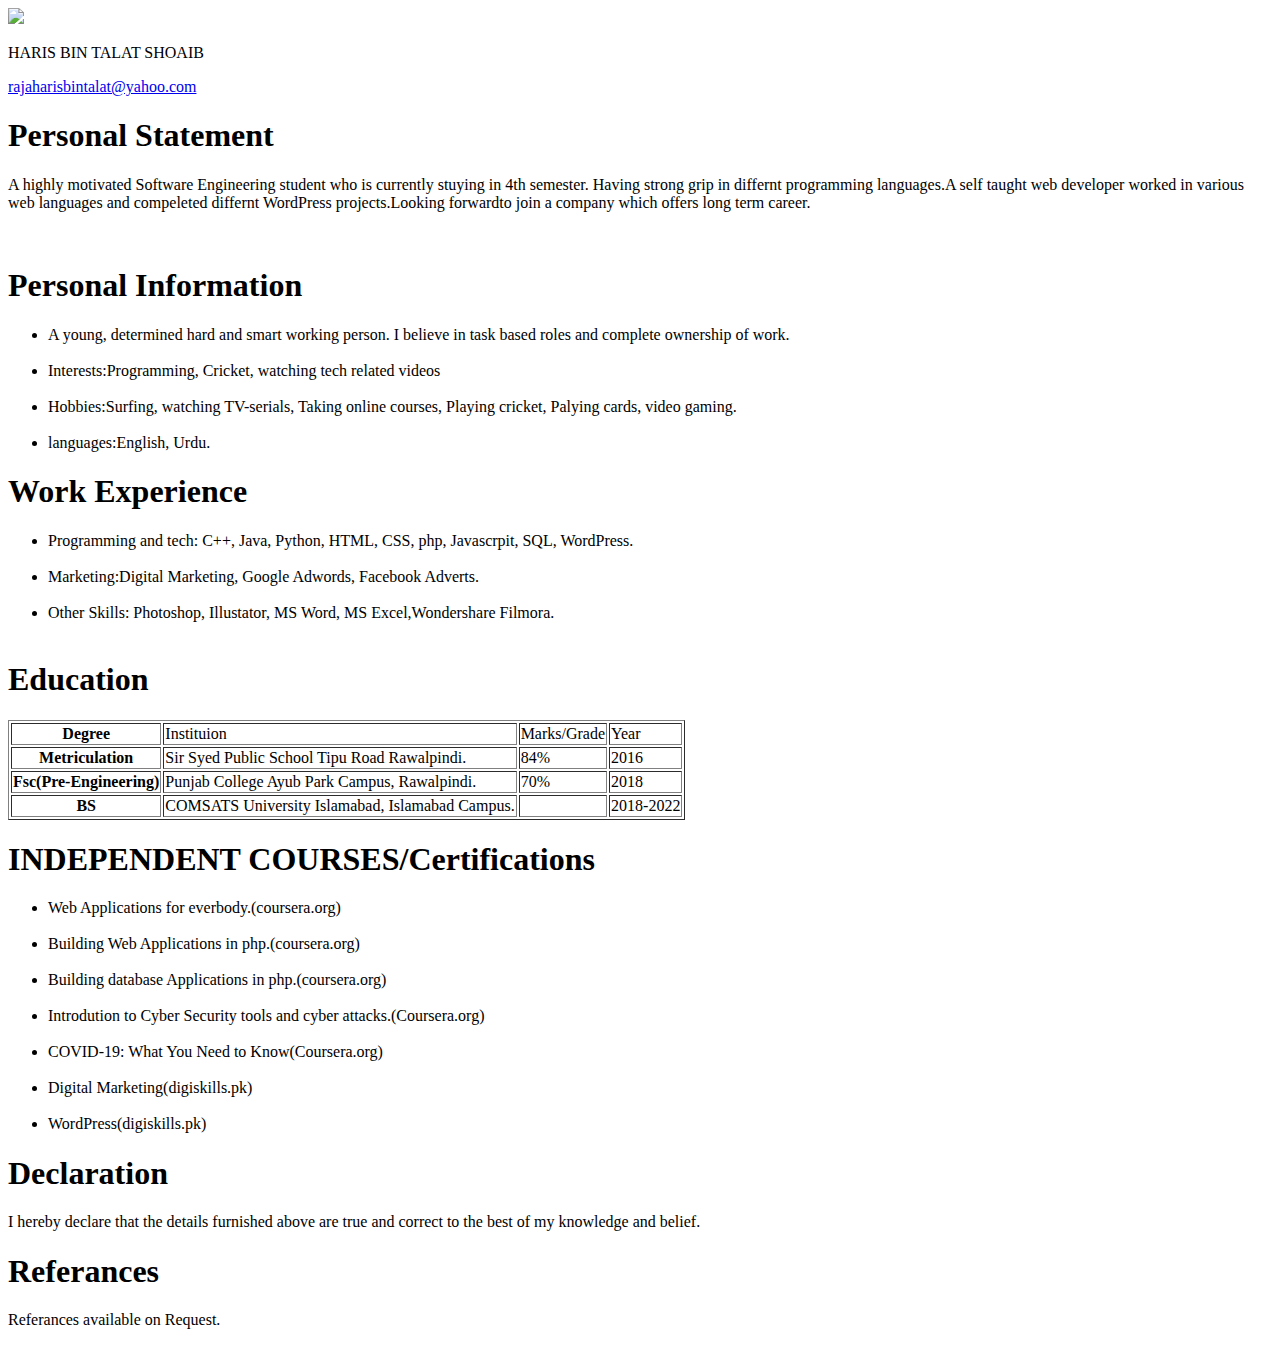
==== resume.html @ 79f7d89e "Add files via upload" ====
<!DOCTYPE html>
<html>
  <head>
    <title>HARIS' CV</title>
      <link href="css/mycvcss.css" rel="stylesheet" type="text/css">
    <link rel="faviconIcon" href="favicon.ico" type="image/x-icon">
    <link rel="shortcut" href="favicon.ico" type="image/x-icon">
    <meta name="viewport" content="width-device-width, initial-scale-1,shrink-to-fit-no"> <!--For mobile searches-->
    <meta name="name" content="Haris Bin Talat's portal"> <!--for SEO -->
    <meta name="robots" content="noindex,nofollow"> <!--when you are updating the web, be sure to remove it when go live-->
  </head>
  <body>
    <div id= "header">
	<img id="image" src="images/img.jpg" width="20%">
      <p id="name">HARIS BIN TALAT SHOAIB </p>
      <a href="mailto:rajaharisbintalat@yahoo.com" target="_blank"><p id="email">rajaharisbintalat@yahoo.com</p></a>
    </div>
    <div id="statement">
      <h1>Personal Statement</h1>
      <p>A highly motivated Software Engineering student who is currently stuying in 4th semester. Having
          strong grip in differnt programming languages.A self taught web developer worked in various
          web languages and compeleted differnt WordPress projects.Looking forwardto join a company which
           offers long term career.</p><br>
    </div>
    <div id="Information">
      <h1>Personal Information</h1>
      <ul>
        <li>A young, determined hard and smart working person. I believe in task based roles and complete ownership of work.</li><br>
        <li><span id="type">Interests:</span>Programming, Cricket, watching tech related videos</li><br>
        <li><span id="type">Hobbies:</span>Surfing, watching TV-serials, Taking online courses, Playing cricket, Palying cards, video gaming.</li><br>
        <li><span id="type">languages:</span>English, Urdu.</li>
      </ul>
    </div>
    <div id="experience">
      <h1>Work Experience</h1>
        <ul>
          <li><span id="type">Programming and tech:</span> C++, Java, Python, HTML, CSS, php, Javascrpit, SQL, WordPress.</li><br>
          <li><span id="type">Marketing:</span>Digital Marketing, Google Adwords, Facebook Adverts.</li><br>
          <li><span id="type">Other Skills:</span> Photoshop, Illustator, MS Word, MS Excel,Wondershare Filmora.</li><br>
        </ul>
    </div>
    <div id="education">
      <h1>Education</h1>
      <table border="1">
        <tr>
          <th>Degree</th>
          <td>Instituion</td>
          <td>Marks/Grade</td>
          <td>Year</td>
        </tr>
        <tr>
          <th>Metriculation</th>
          <td>Sir Syed Public School Tipu Road Rawalpindi.</td>
          <td>84%</td>
          <td>2016</td>
        </tr>
        <tr>
          <th>Fsc(Pre-Engineering)</th>
          <td>Punjab College Ayub Park Campus, Rawalpindi.</td>
          <td>70%</td>
          <td>2018</td>
        </tr>
        <tr>
          <th>BS</th>
          <td>COMSATS University Islamabad, Islamabad Campus.</td>
          <td></td>
          <td>2018-2022</td>
        </tr>
      </table>
    </div>
    <div id="courses">
      <h1>INDEPENDENT COURSES/Certifications</h1>
        <ul>
          <li><span id="courseid">Web Applications for everbody.</span>(coursera.org)</li><br>
          <li><span id="courseid">Building Web Applications in php.</span>(coursera.org)</li><br>
          <li><span id="courseid">Building database Applications in php.</span>(coursera.org)</li><br>
          <li><span id="courseid">Introdution to Cyber Security tools and cyber attacks.</span>(Coursera.org)</li><br>
		      <li><span id="courseid">COVID-19: What You Need to Know</span>(Coursera.org)</li><br>
          <li><span id="courseid">Digital Marketing</span>(digiskills.pk)</li><br>
          <li><span id="courseid">WordPress</span>(digiskills.pk)</li>
        </ul>
      </div>
      <div id="declaration">
        <h1>Declaration</h1>
        <p>I hereby declare that the details furnished above are true and correct to the best of my knowledge and belief.</p>
      </div>
        <div id= "referances">
          <h1>Referances</h1>
          <p>Referances available on Request.</p>
      </div>
  </body>
</html>
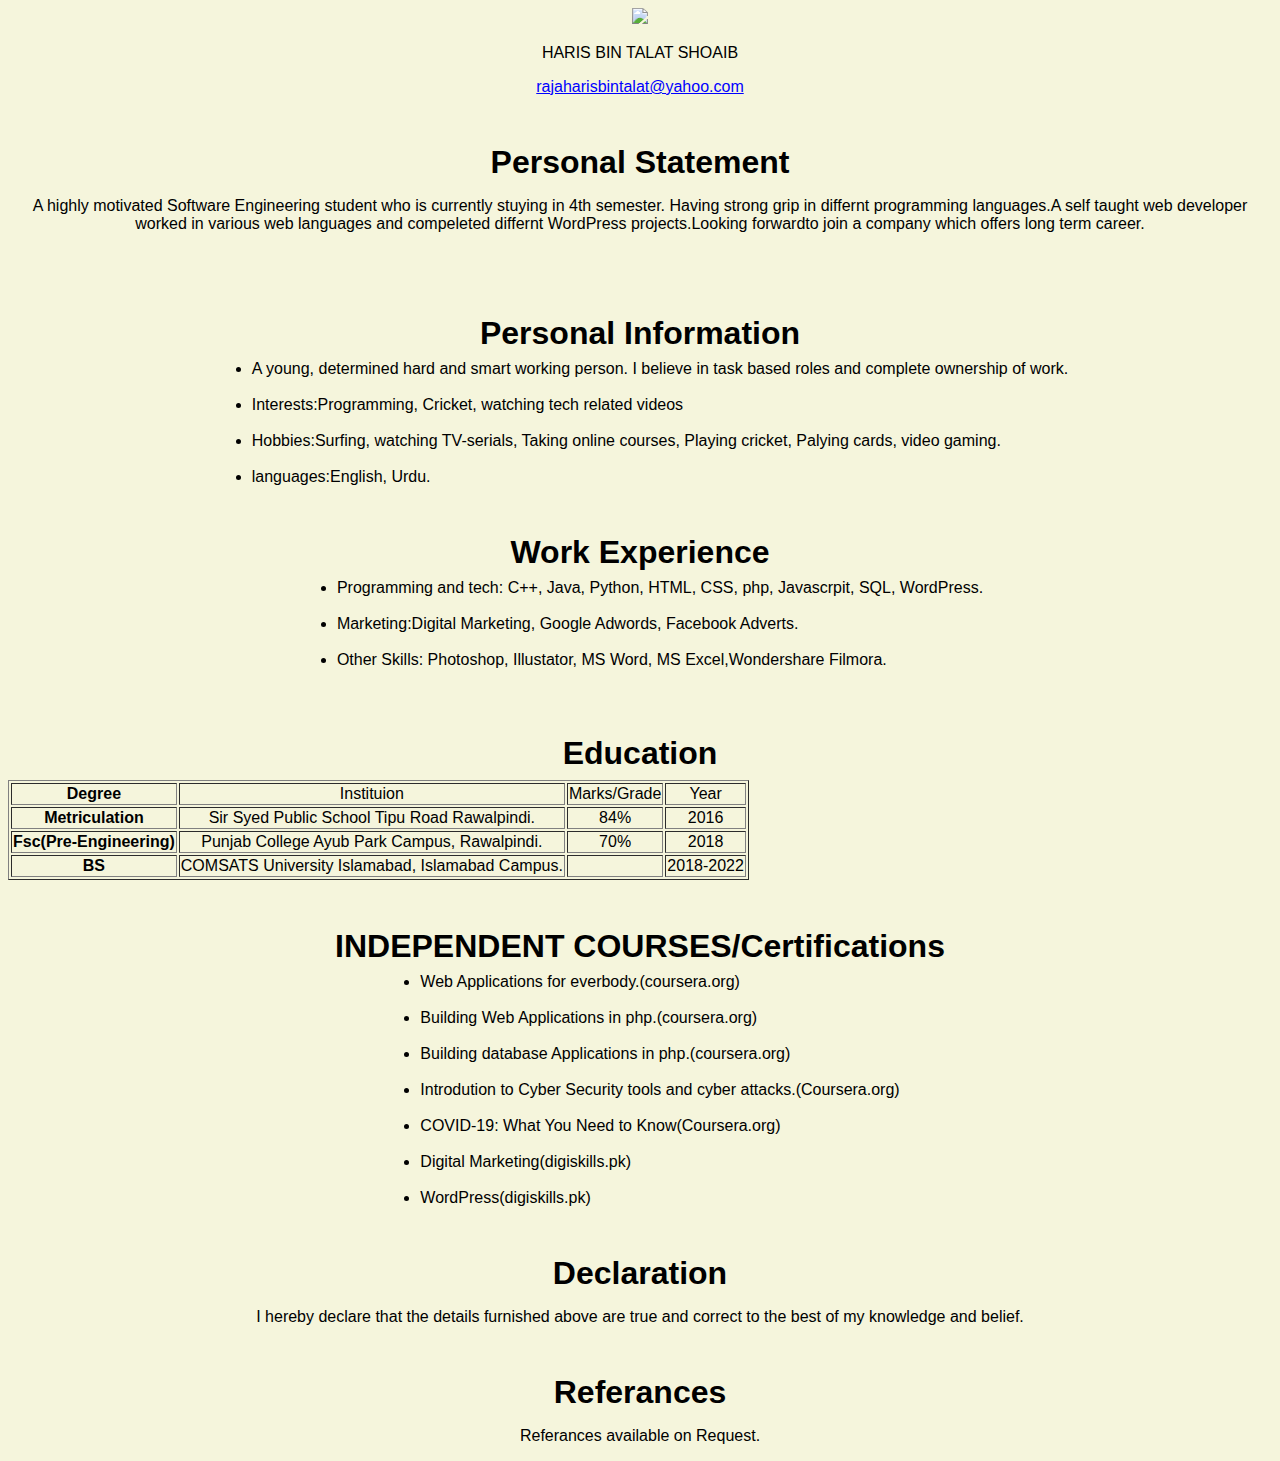
==== commit 96693b81: "Update resume.html" ====
--- a/resume.html
+++ b/resume.html
@@ -2,7 +2,7 @@
 <html>
   <head>
     <title>HARIS' CV</title>
-      <link href="css/mycvcss.css" rel="stylesheet" type="text/css">
+      <link href="css/master.css" rel="stylesheet" type="text/css">
     <link rel="faviconIcon" href="favicon.ico" type="image/x-icon">
     <link rel="shortcut" href="favicon.ico" type="image/x-icon">
     <meta name="viewport" content="width-device-width, initial-scale-1,shrink-to-fit-no"> <!--For mobile searches-->
--- a/css/master.css
+++ b/css/master.css
@@ -0,0 +1,60 @@
+a
+{
+  color: blue;
+  text-decoration: :node;
+}
+
+a:hover
+{
+  color: red;
+  text-decoration: none;
+}
+body
+{
+  background-color: beige;
+  color:black;
+  font-family: Arial, sans-serif;
+  text-align: center;
+}
+
+footer
+{
+  margin-top: 2rem;
+  margin-bottom: 2rem;
+}
+h1
+{
+  margin-bottom: 0.5rem;
+  margin-top: 3rem;
+}
+h2
+{
+  color: #075AAB;
+  margin-bottom: 2.5rem;
+  margin-top: 2.5rem;
+}
+h3
+{
+  margin-bottom: 0rem;
+  margin-top: 2rem;
+}
+h4
+{
+  margin-bottom: 1rem;
+  margin-top: 0.5rem;
+}
+h5
+{
+  margin-bottom: 0.5rem;
+}
+hr
+{
+  margin-bottom: 3rem;
+  margin-top: 3rem;
+}
+ul
+{
+  display: table;
+  margin: 0 auto;
+  text-align: left;
+}
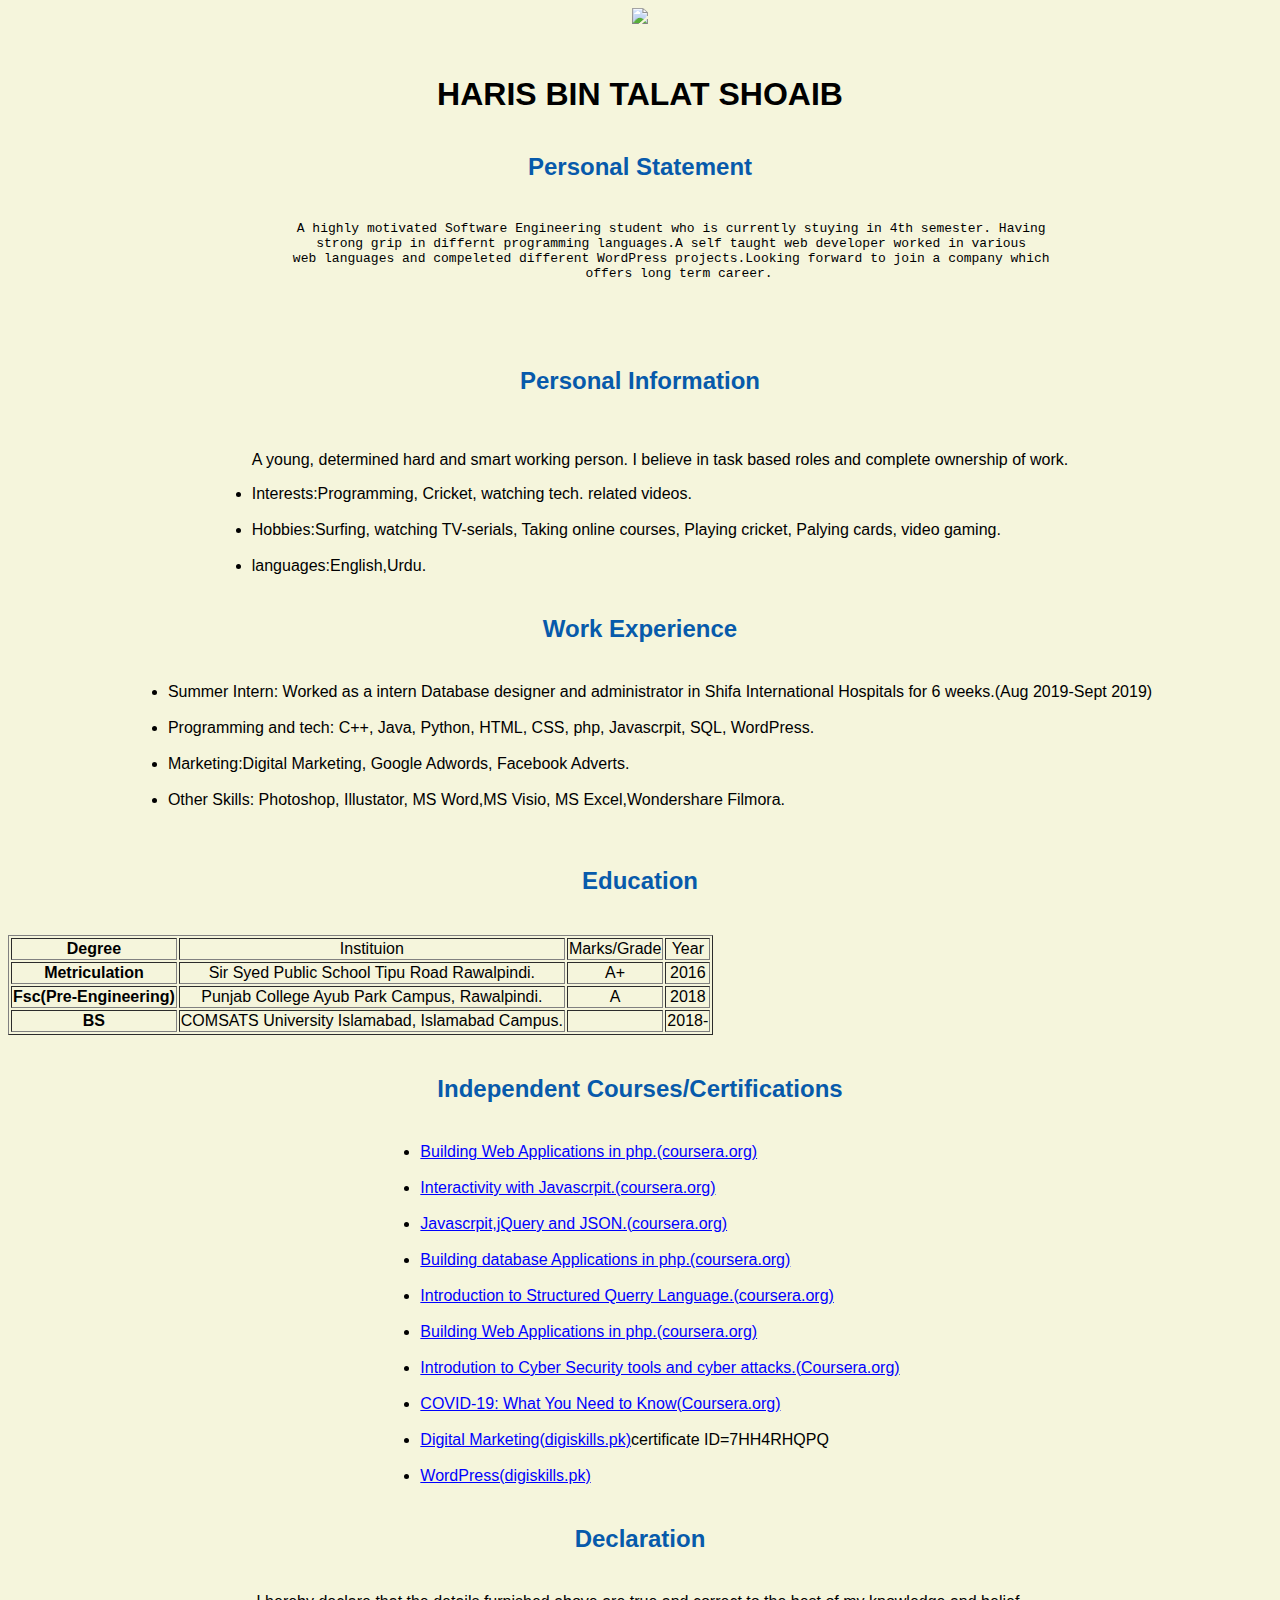
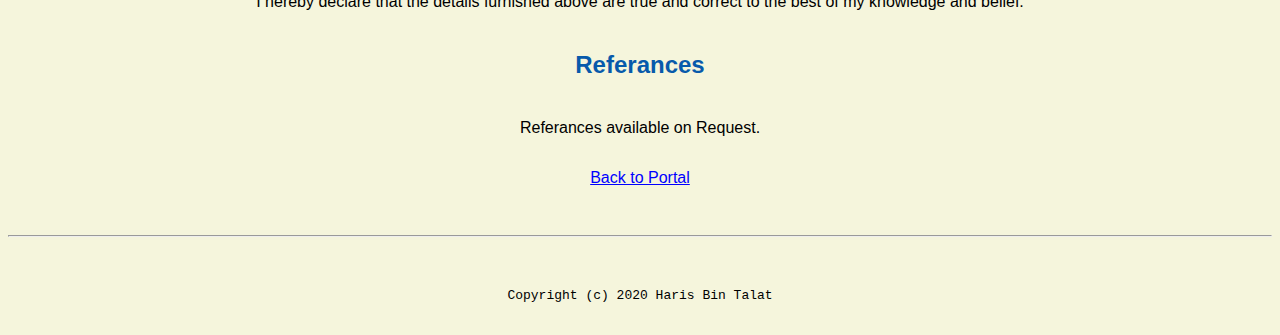
==== commit f74fcd38: "Update resume.html" ====
--- a/resume.html
+++ b/resume.html
@@ -11,37 +11,39 @@
   </head>
   <body>
     <div id= "header">
-	<img id="image" src="images/img.jpg" width="20%">
-      <p id="name">HARIS BIN TALAT SHOAIB </p>
-      <a href="mailto:rajaharisbintalat@yahoo.com" target="_blank"><p id="email">rajaharisbintalat@yahoo.com</p></a>
+	<img id="image" src="images/DSC_0110.jpg" width="17%">
+      <h1>HARIS BIN TALAT SHOAIB </h1>
     </div>
     <div id="statement">
-      <h1>Personal Statement</h1>
-      <p>A highly motivated Software Engineering student who is currently stuying in 4th semester. Having
-          strong grip in differnt programming languages.A self taught web developer worked in various
-          web languages and compeleted differnt WordPress projects.Looking forwardto join a company which
-           offers long term career.</p><br>
+      <h2>Personal Statement</h2>
+      <pre>
+        A highly motivated Software Engineering student who is currently stuying in 4th semester. Having
+        strong grip in differnt programming languages.A self taught web developer worked in various
+        web languages and compeleted different WordPress projects.Looking forward to join a company which
+          offers long term career.
+         </pre><br>
     </div>
     <div id="Information">
-      <h1>Personal Information</h1>
+      <h2>Personal Information</h2>
       <ul>
-        <li>A young, determined hard and smart working person. I believe in task based roles and complete ownership of work.</li><br>
-        <li><span id="type">Interests:</span>Programming, Cricket, watching tech related videos</li><br>
+        <p>A young, determined hard and smart working person. I believe in task based roles and complete ownership of work.</p>
+        <li><span id="type">Interests:</span>Programming, Cricket, watching tech. related videos.</li><br>
         <li><span id="type">Hobbies:</span>Surfing, watching TV-serials, Taking online courses, Playing cricket, Palying cards, video gaming.</li><br>
-        <li><span id="type">languages:</span>English, Urdu.</li>
+        <li><span id="type">languages:</span>English,Urdu.</li>
       </ul>
     </div>
     <div id="experience">
-      <h1>Work Experience</h1>
+      <h2>Work Experience</h2>
         <ul>
+          <li><span id="type">Summer Intern:</span> Worked as a intern Database designer and administrator in Shifa International Hospitals for 6 weeks.(Aug 2019-Sept 2019)</li><br>
           <li><span id="type">Programming and tech:</span> C++, Java, Python, HTML, CSS, php, Javascrpit, SQL, WordPress.</li><br>
           <li><span id="type">Marketing:</span>Digital Marketing, Google Adwords, Facebook Adverts.</li><br>
-          <li><span id="type">Other Skills:</span> Photoshop, Illustator, MS Word, MS Excel,Wondershare Filmora.</li><br>
+          <li><span id="type">Other Skills:</span> Photoshop, Illustator, MS Word,MS Visio, MS Excel,Wondershare Filmora.</li><br>
         </ul>
     </div>
-    <div id="education">
-      <h1>Education</h1>
-      <table border="1">
+    <div>
+      <h2>Education</h2>
+      <table border="1" class="education">
         <tr>
           <th>Degree</th>
           <td>Instituion</td>
@@ -51,42 +53,49 @@
         <tr>
           <th>Metriculation</th>
           <td>Sir Syed Public School Tipu Road Rawalpindi.</td>
-          <td>84%</td>
+          <td>A+</td>
           <td>2016</td>
         </tr>
         <tr>
           <th>Fsc(Pre-Engineering)</th>
           <td>Punjab College Ayub Park Campus, Rawalpindi.</td>
-          <td>70%</td>
+          <td>A</td>
           <td>2018</td>
         </tr>
         <tr>
           <th>BS</th>
           <td>COMSATS University Islamabad, Islamabad Campus.</td>
           <td></td>
-          <td>2018-2022</td>
+          <td>2018-</td>
         </tr>
       </table>
     </div>
     <div id="courses">
-      <h1>INDEPENDENT COURSES/Certifications</h1>
+      <h2>Independent Courses/Certifications</h2>
         <ul>
-          <li><span id="courseid">Web Applications for everbody.</span>(coursera.org)</li><br>
-          <li><span id="courseid">Building Web Applications in php.</span>(coursera.org)</li><br>
-          <li><span id="courseid">Building database Applications in php.</span>(coursera.org)</li><br>
-          <li><span id="courseid">Introdution to Cyber Security tools and cyber attacks.</span>(Coursera.org)</li><br>
-		      <li><span id="courseid">COVID-19: What You Need to Know</span>(Coursera.org)</li><br>
-          <li><span id="courseid">Digital Marketing</span>(digiskills.pk)</li><br>
-          <li><span id="courseid">WordPress</span>(digiskills.pk)</li>
+          <li><a href="https://www.coursera.org/account/accomplishments/specialization/CFSLX8DU28ZL?utm_source=link&utm_medium=certificate&utm_content=cert_image&utm_campaign=pdf_header_button&utm_product=s12n">Building Web Applications in php.(coursera.org)</a></li><br>
+            <li><a href="https://www.coursera.org/account/accomplishments/certificate/35U2S4S6VRZZ">Interactivity with Javascrpit.(coursera.org)</a></li><br>
+          <li><a href="https://www.coursera.org/account/accomplishments/certificate/Y5328PTC55G5">Javascrpit,jQuery and JSON.(coursera.org)</a></li><br>
+          <li><a href="https://www.coursera.org/account/accomplishments/certificate/C8NLQKXGYUS3">Building database Applications in php.(coursera.org)</a></li><br>
+          <li><a href="https://www.coursera.org/account/accomplishments/certificate/BY2QGURQVL2J">Introduction to Structured Querry Language.(coursera.org)</a></li><br>
+          <li><a href="https://www.coursera.org/account/accomplishments/certificate/KQEHC4QUY4LU">Building Web Applications in php.(coursera.org)</a></li><br>
+          <li><a href="https://www.coursera.org/account/accomplishments/certificate/4GDK3S5S9SZ9">Introdution to Cyber Security tools and cyber attacks.(Coursera.org)</a></li><br>
+		      <li><a href="https://www.coursera.org/account/accomplishments/certificate/AWT72QVQM6RD">COVID-19: What You Need to Know(Coursera.org)</a></li><br>
+          <li><a href="https://digiskills.pk/verify/">Digital Marketing(digiskills.pk)</a>certificate ID=7HH4RHQPQ</li><br>
+          <li><a href="">WordPress(digiskills.pk)</a></li>
         </ul>
       </div>
       <div id="declaration">
-        <h1>Declaration</h1>
+        <h2>Declaration</h2>
         <p>I hereby declare that the details furnished above are true and correct to the best of my knowledge and belief.</p>
       </div>
         <div id= "referances">
-          <h1>Referances</h1>
+          <h2>Referances</h2>
           <p>Referances available on Request.</p>
       </div>
   </body>
+  <footer>
+    <a href="index.html">Back to Portal</a>
+    <hr><code>Copyright (c) 2020 Haris Bin Talat </code>
+  </footer>
 </html>
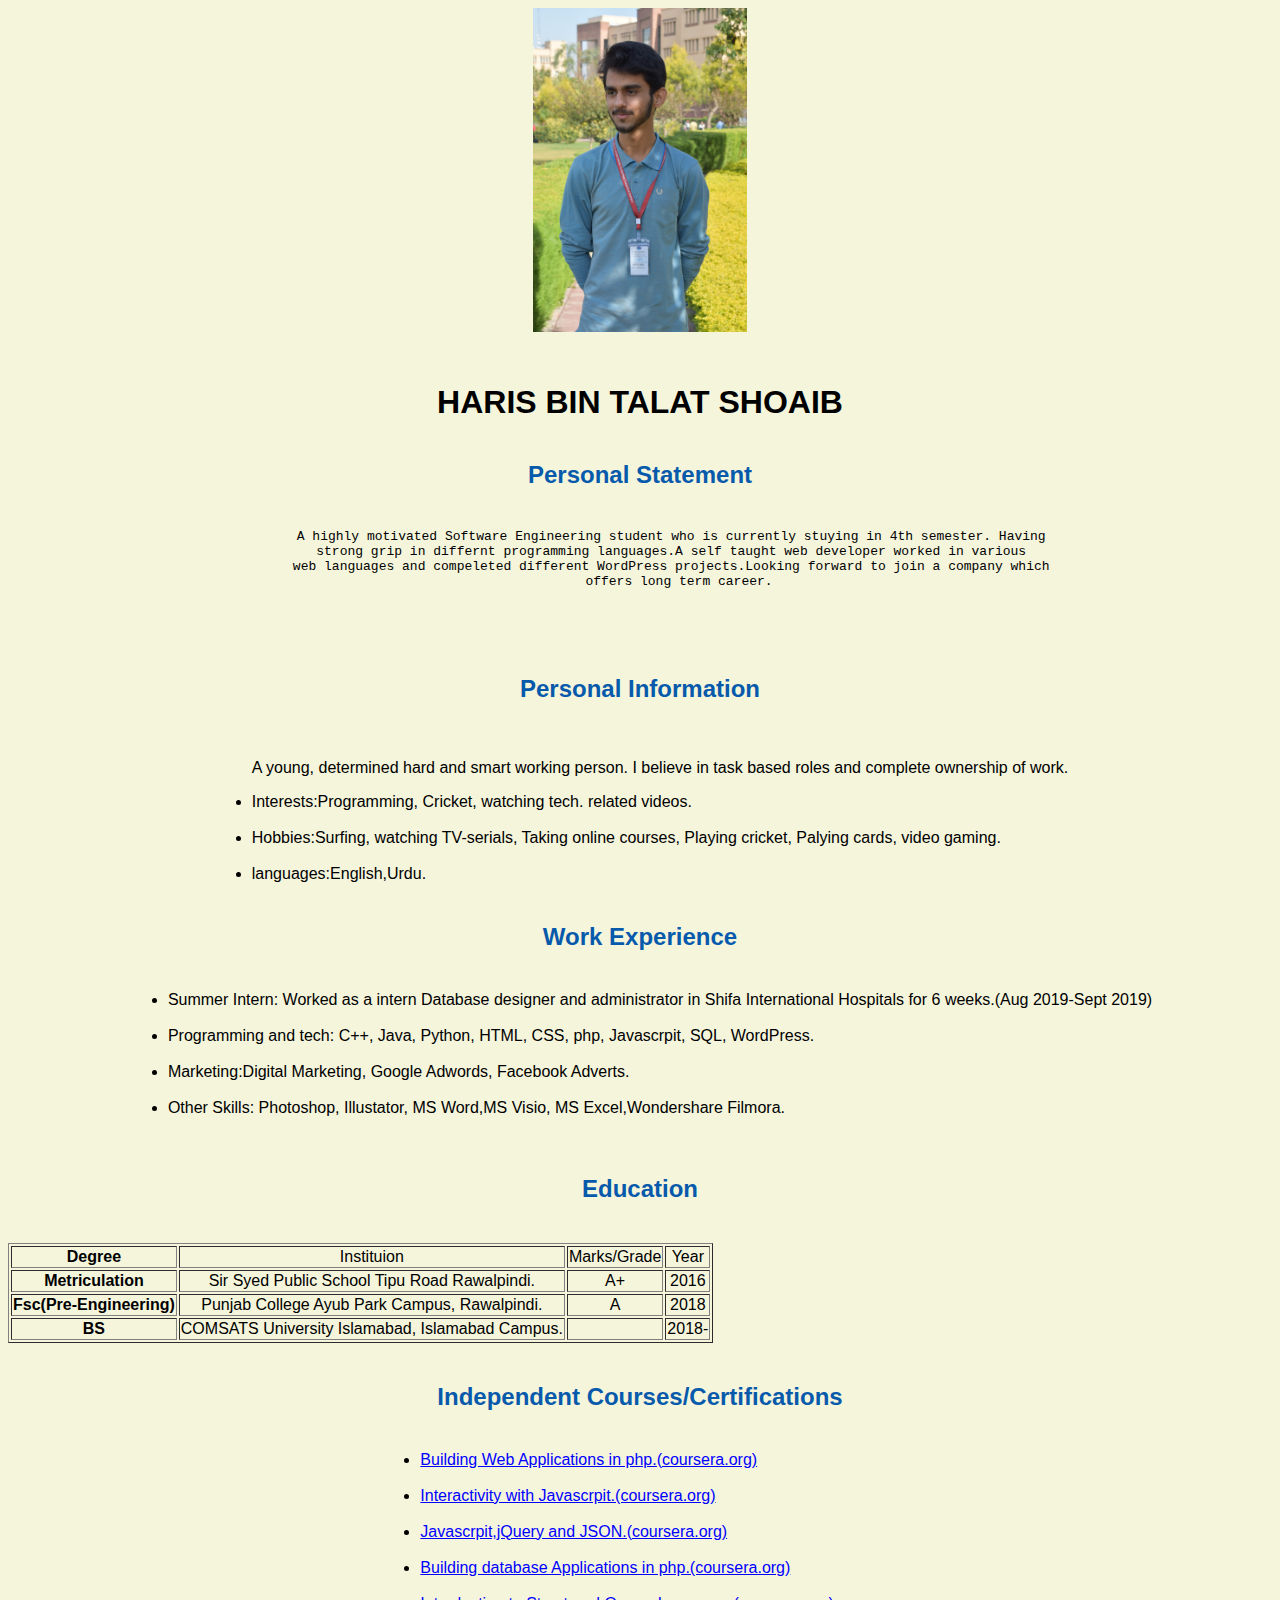
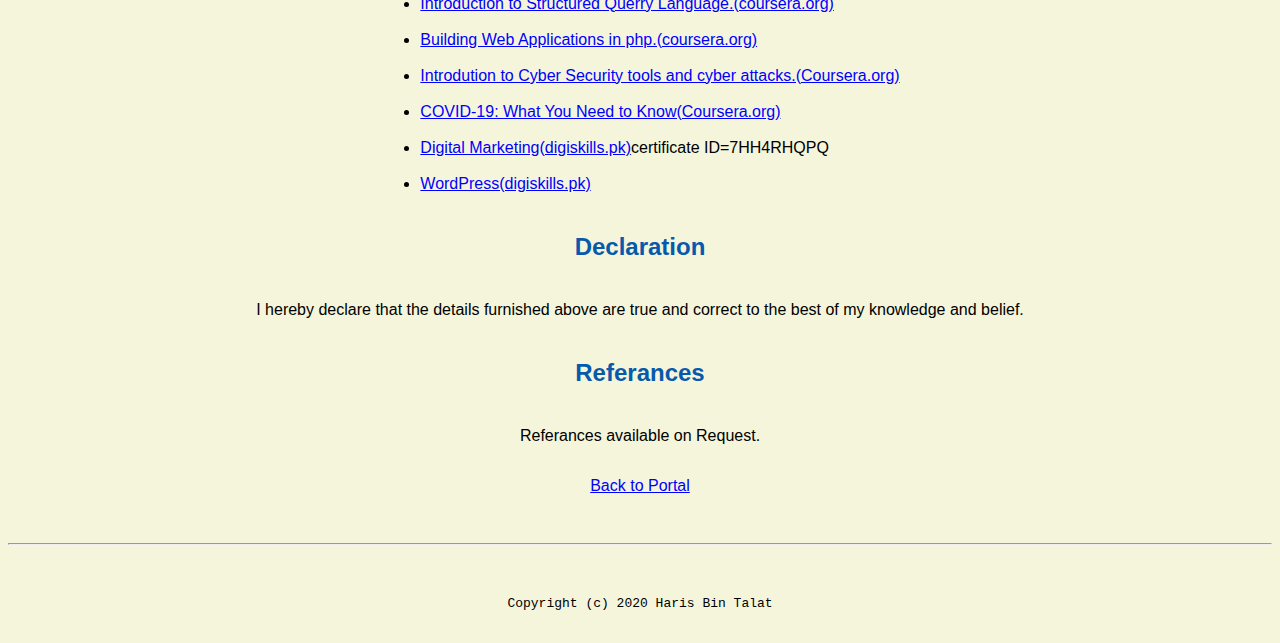
==== commit 0a9013e3: "Update resume.html" ====
--- a/resume.html
+++ b/resume.html
@@ -1,17 +1,17 @@
 <!DOCTYPE html>
 <html>
   <head>
-    <title>HARIS' CV</title>
+    <title>Haris' Resume</title>
       <link href="css/master.css" rel="stylesheet" type="text/css">
     <link rel="faviconIcon" href="favicon.ico" type="image/x-icon">
     <link rel="shortcut" href="favicon.ico" type="image/x-icon">
     <meta name="viewport" content="width-device-width, initial-scale-1,shrink-to-fit-no"> <!--For mobile searches-->
     <meta name="name" content="Haris Bin Talat's portal"> <!--for SEO -->
-    <meta name="robots" content="noindex,nofollow"> <!--when you are updating the web, be sure to remove it when go live-->
+   <!-- <meta name="robots" content="noindex,nofollow"> when you are updating the web, be sure to remove it when go live-->
   </head>
   <body>
     <div id= "header">
-	<img id="image" src="images/DSC_0110.jpg" width="17%">
+	<img id="image" src="images/main.jpg" width="17%">
       <h1>HARIS BIN TALAT SHOAIB </h1>
     </div>
     <div id="statement">
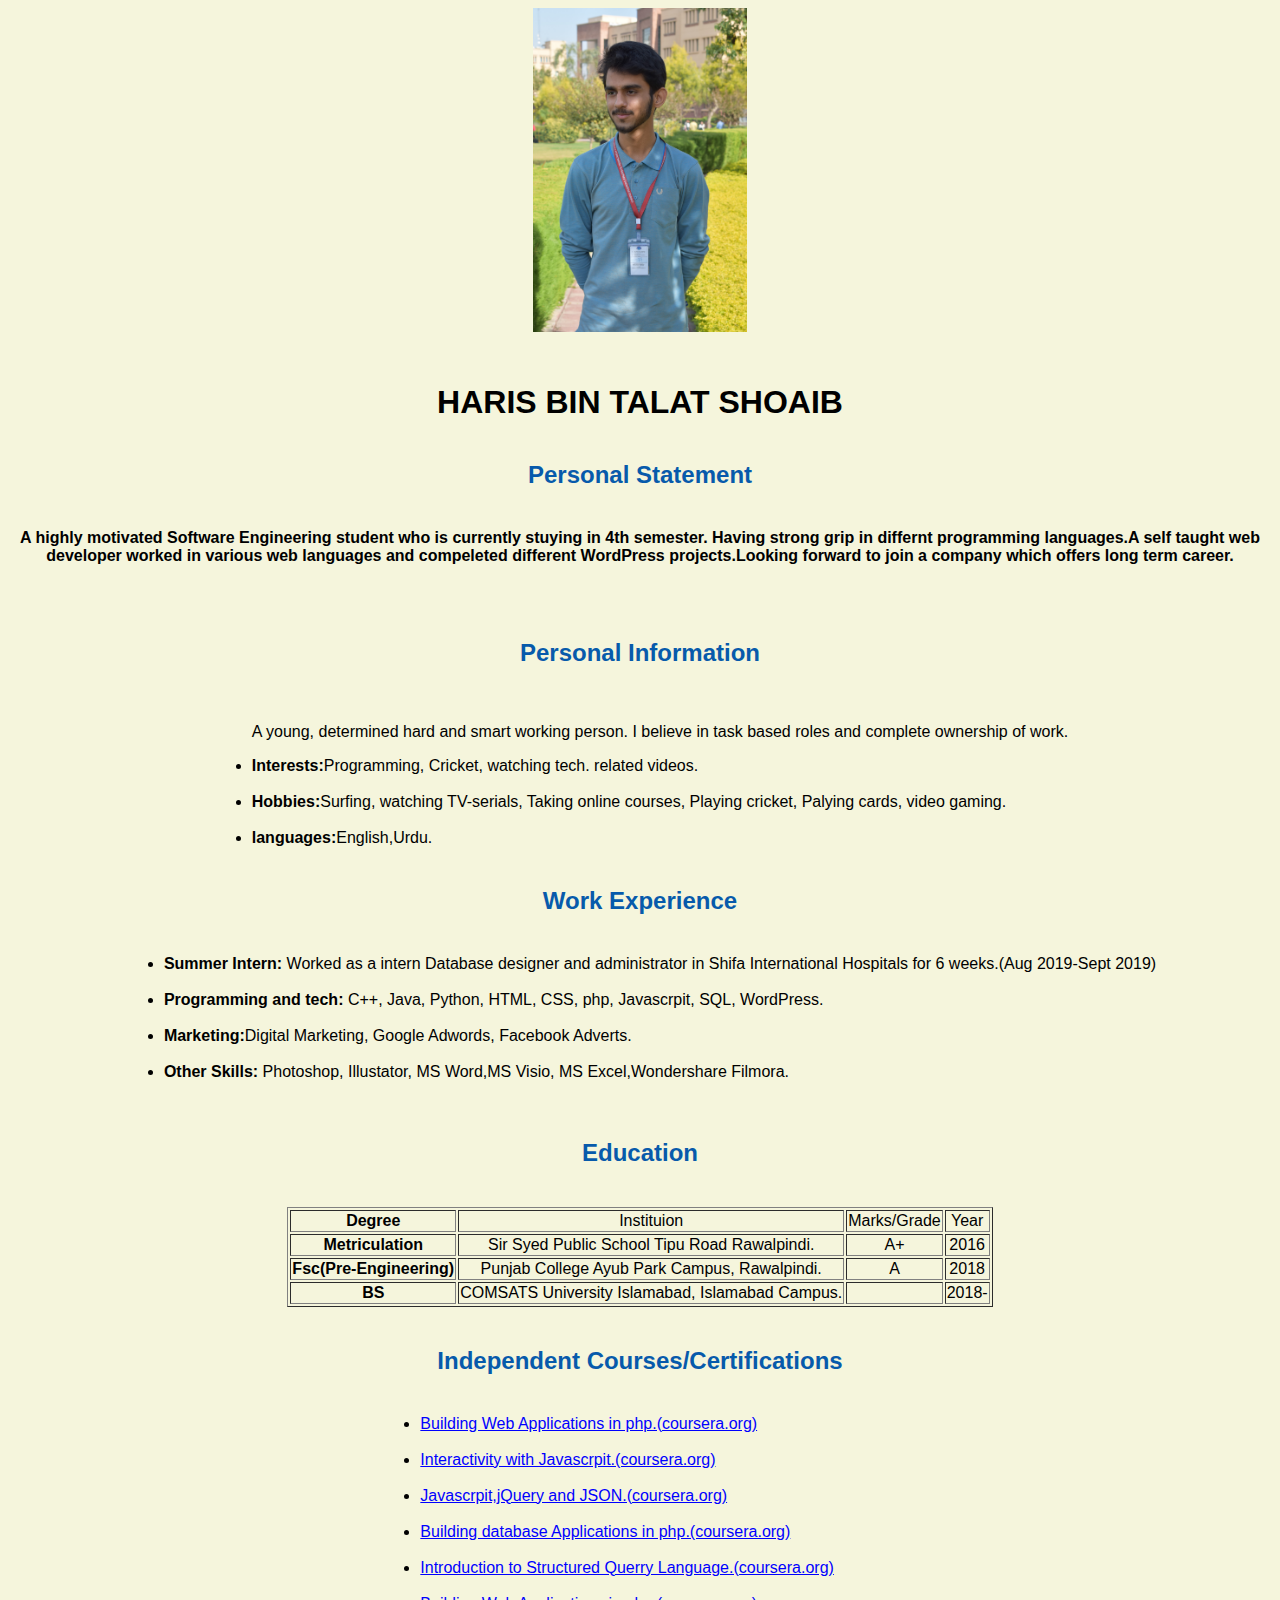
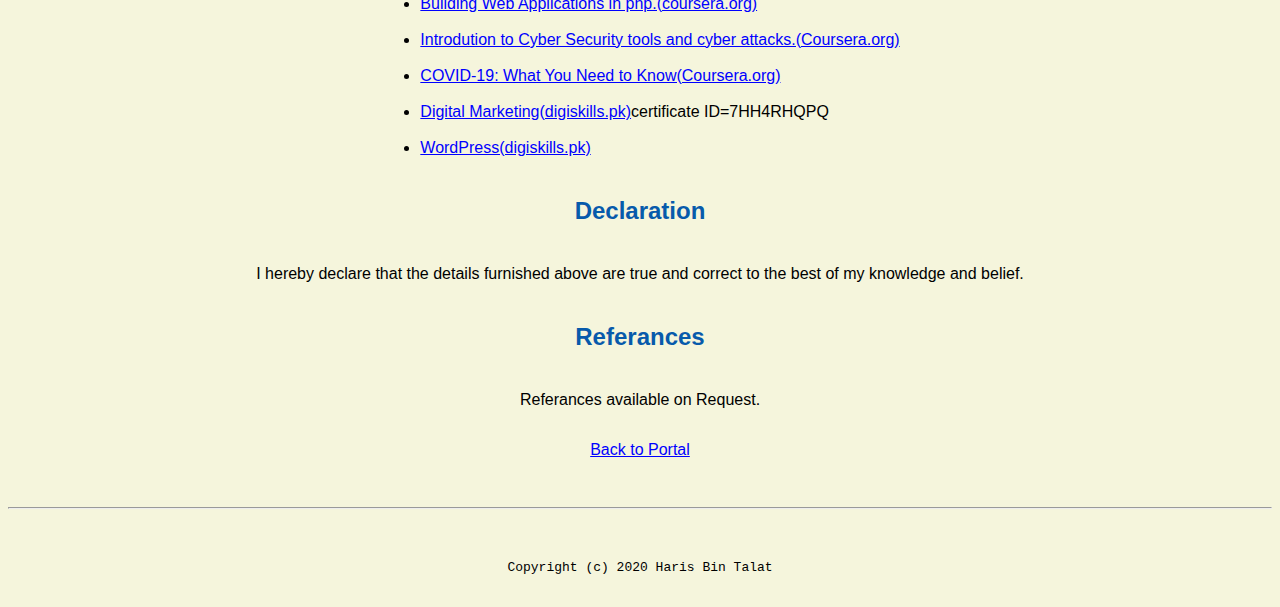
==== commit 4ea53367: "Update resume.html" ====
--- a/resume.html
+++ b/resume.html
@@ -16,12 +16,12 @@
     </div>
     <div id="statement">
       <h2>Personal Statement</h2>
-      <pre>
+      <h4>
         A highly motivated Software Engineering student who is currently stuying in 4th semester. Having
         strong grip in differnt programming languages.A self taught web developer worked in various
         web languages and compeleted different WordPress projects.Looking forward to join a company which
           offers long term career.
-         </pre><br>
+         </h4><br>
     </div>
     <div id="Information">
       <h2>Personal Information</h2>
--- a/css/master.css
+++ b/css/master.css
@@ -52,6 +52,18 @@
   margin-bottom: 3rem;
   margin-top: 3rem;
 }
+pre
+{
+  font-family:verdana;
+}
+span
+{
+  font-weight: bold;
+}
+.education {
+  margin-left: auto;
+  margin-right: auto;
+}
 ul
 {
   display: table;
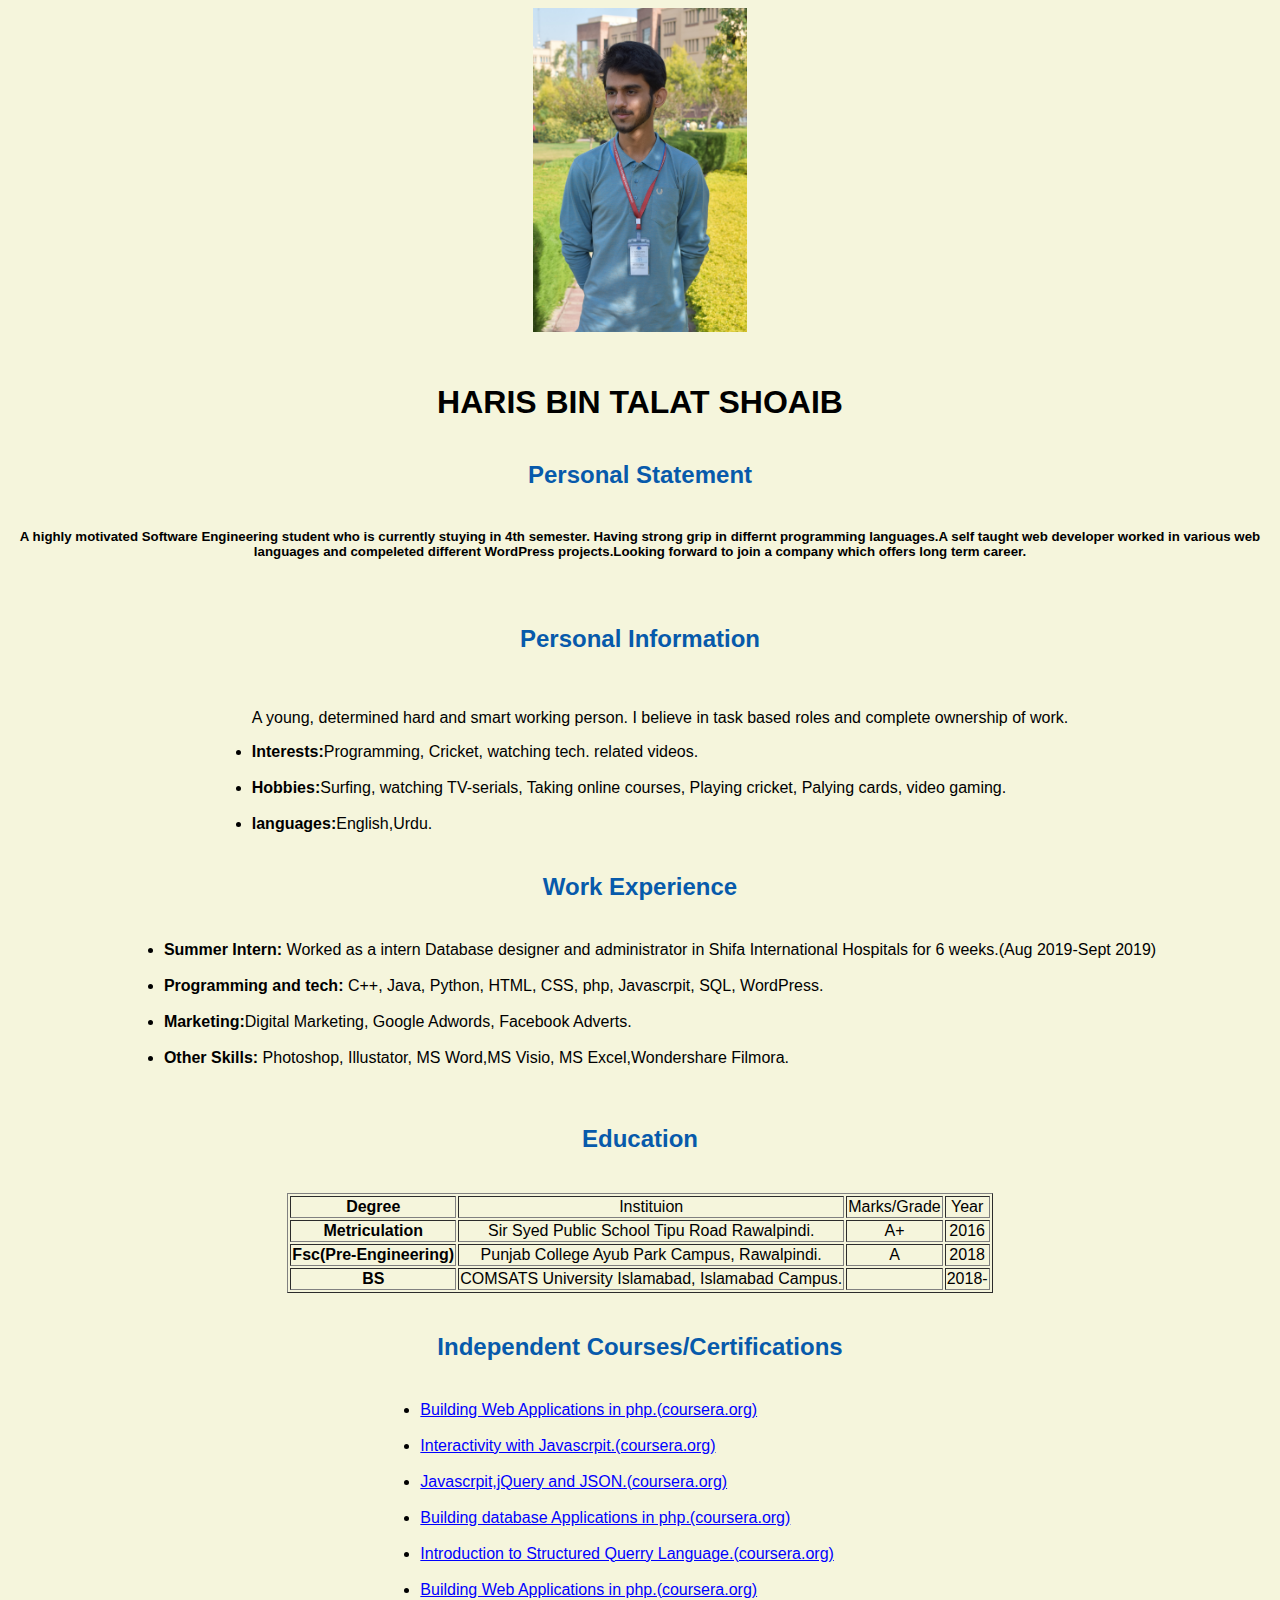
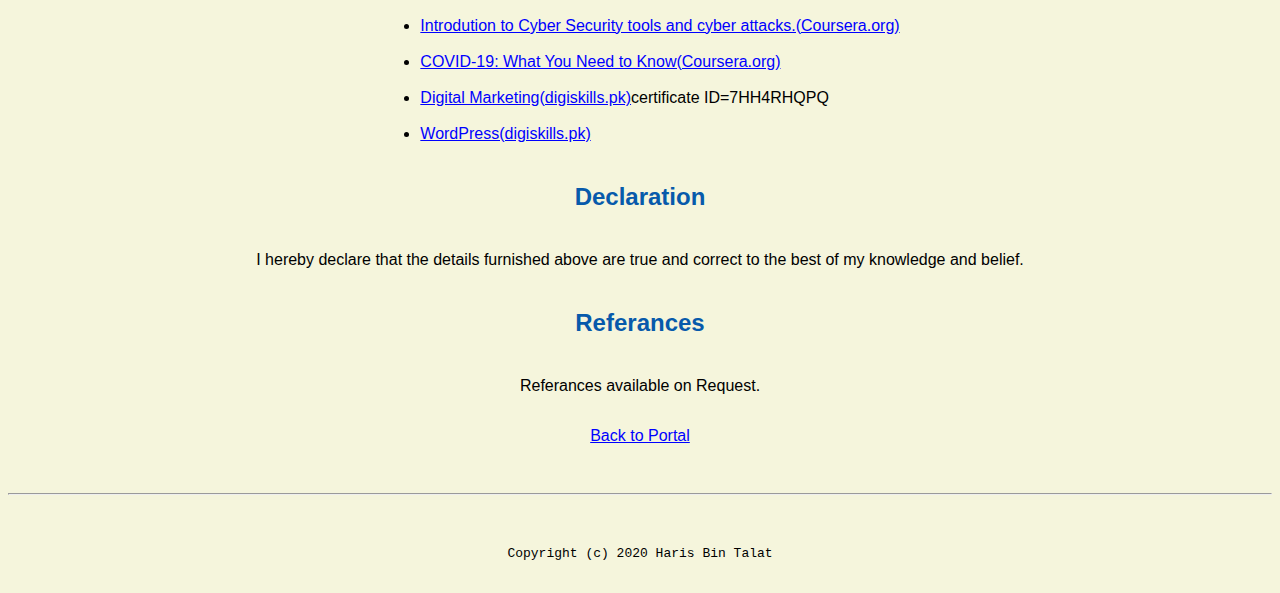
==== commit c32ff0eb: "Update resume.html" ====
--- a/resume.html
+++ b/resume.html
@@ -16,12 +16,12 @@
     </div>
     <div id="statement">
       <h2>Personal Statement</h2>
-      <h4>
+      <h5>
         A highly motivated Software Engineering student who is currently stuying in 4th semester. Having
         strong grip in differnt programming languages.A self taught web developer worked in various
         web languages and compeleted different WordPress projects.Looking forward to join a company which
           offers long term career.
-         </h4><br>
+         </h5><br>
     </div>
     <div id="Information">
       <h2>Personal Information</h2>
